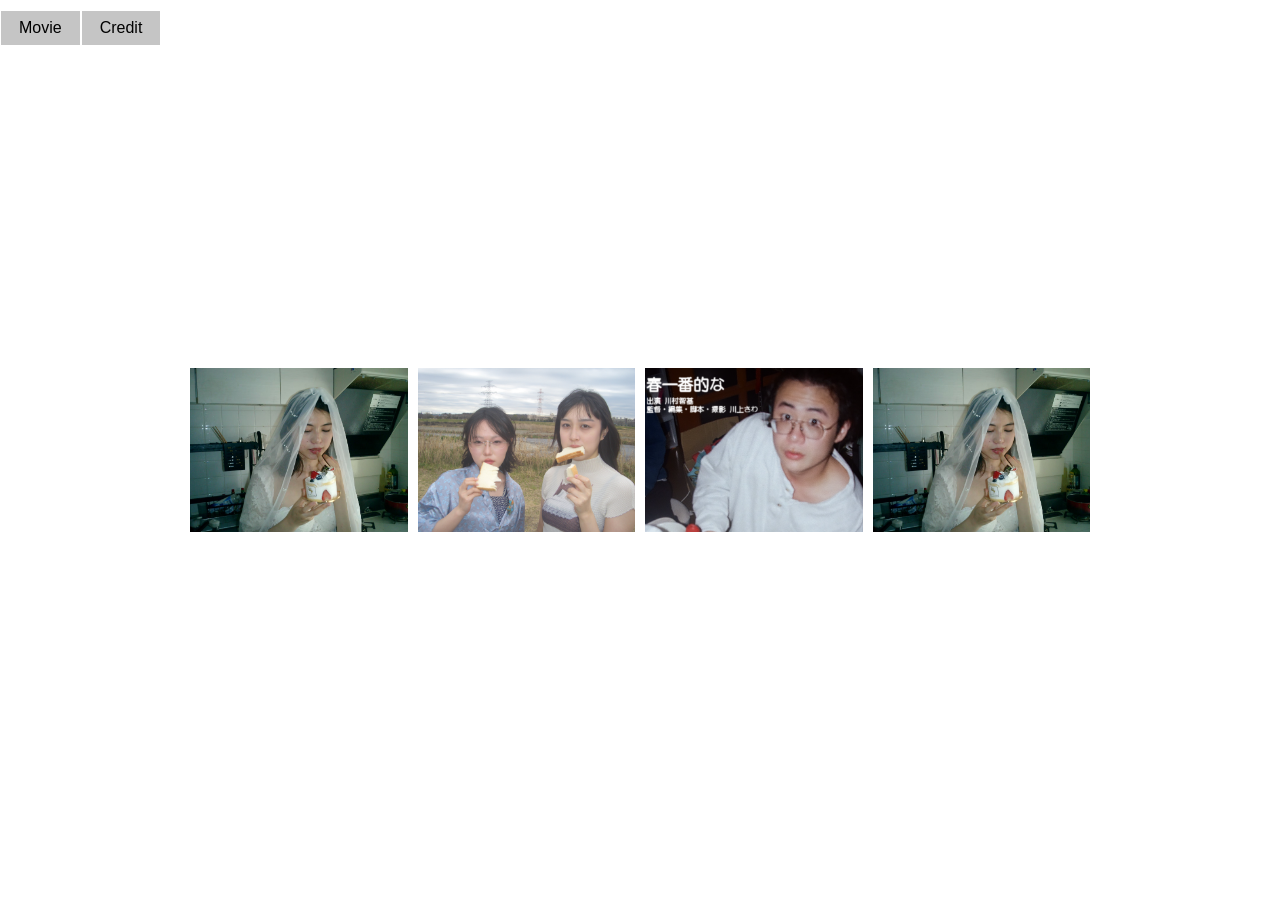
==== index.html @ b127b8d0 "Add files via upload" ====
<!DOCTYPE html>
<html lang="ja">
<head>
  <meta charset="UTF-8">
  <meta name="viewport" content="width=device-width, initial-scale=1.0">
  <title>Gallery</title>
  <link rel="stylesheet" href="css/style.css?v=3">
  <link href="https://fonts.googleapis.com/css?family=Open+Sans:300,400,600&display=swap" rel="stylesheet">
</head>

<body>

  <header class="site-header">
  <nav class="nav">
    <a href="index.html">Movie</a>
    <a href="credit.html">Credit</a>
  </nav>
</header>

  <div class="gallery">



    <a href="https://drive.google.com/file/d/1Qad6YV7Q_ALDBeEzVJL7sqVE9RAB1oPs/view?usp=sharing" target="_blank" class="item center-text"><img src="img/nakaguro.jpg" alt="1">
    
        <div class="text">
    </div>
  </a>

    <a href="https://drive.google.com/file/d/1QwC6lrE6fL1qW2FazjHm5prtM8A9aY1k/view?usp=sharing" target="_blank" class="item center-text"><img src="img/hane.jpg" alt="2">
    <div class="text">
    </div>
  </a>
 
    <a href="https://drive.google.com/file/d/19udJm_bGEFyvdNLWtosxQ64B9k0e14Sd/view?usp=sharing" target="_blank" class="item"><img src="img/haru.png" alt="3">
            <div class="text">

    </div>
  </a>

    <a href="https://drive.google.com/file/d/1FhUNdQ8e8uX9jWdmuNbglirFu6N5hFn1/view?usp=sharing" target="_blank" class="item"><img src="img/nakaguro.jpg" alt="4">
  <div class="text">

  </div>
</a>
  </div>
---- css/style.css ----
/* リセット */
* {
  margin: 0;
  padding: 0;
  box-sizing: border-box;
}

/* 画面ど真ん中 */
body {
  height: 100vh;
  display: flex;
  justify-content: center; /* 横中央 */
  align-items: center;     /* 縦中央 */
  background: #fff;
  font-family: Helvetica, Arial, sans-serif;
}

/* ギャラリー */
.gallery {
  width: min(900px, 80vw);
  display: grid;
  grid-template-columns: repeat(4, 1fr); /* ← ここ重要 */
  gap: 10px;
}

/* アイテム */
.item {
  aspect-ratio: 4 / 3;
  overflow: hidden;
  display: block;
  position: relative;
}

/* 画像 */
.item img {
  width: 100%;
  height: 100%;
  object-fit: cover;
}

/* ホバー暗く */
.item::after {
  content: "";
  position: absolute;
  inset: 0;
  background: rgba(0,0,0,0);
  transition: 0.3s;
}

.item:hover::after {
  background: rgba(0,0,0,0.35);
}
/* テキスト配置 */
.text {
  position: absolute;
  inset: 0;
  display: flex;
  justify-content: center; /* 縦中央 */
  align-items: center;     /* ← これに変更 */

  padding: 16px;
  color: #fff;
  z-index: 2;

  opacity: 0;
  transition: opacity 0.3s ease;
}
/* 基本：本文は左 */
/* タイトル中央 */
.title {
  text-align: center;
  font-size: 15px;
  font-weight: 600;
  letter-spacing: 0.05em; /* ← ちょい広げる */

  text-shadow: 0 2px 8px rgba(0,0,0,0.6); /* ← これ重要 */
}


/* 上2つは全部中央 */
.center-text .text {
  align-items: center;
}

.center-text .text p {
  text-align: center;
}

/* ホバーで表示 */
.item:hover .text {
  opacity: 1;
}


.site-header {
  position: fixed;
  top: 0;
  left: 0;

  padding-top: 10px;
  z-index: 10;
}


.nav {
  display: flex;
  gap: 0px; /* ボタン間の余白 */
}

/* ボタン */
.nav a {
  display: inline-block; /* ← 文字の長さでサイズ変わる */

  background: #c5c5c5; /* グレー */
  color: #000000;

  padding: 8px 18px;
  font-size: 16px;
  text-decoration: none;
  border: 1px solid #fff; /* ← これ追加 */
  transition: 0.3s;
}

/* ホバーで反転 */
.nav a:hover {
  background: #5e5e5e;
  color: #ffffff;
}
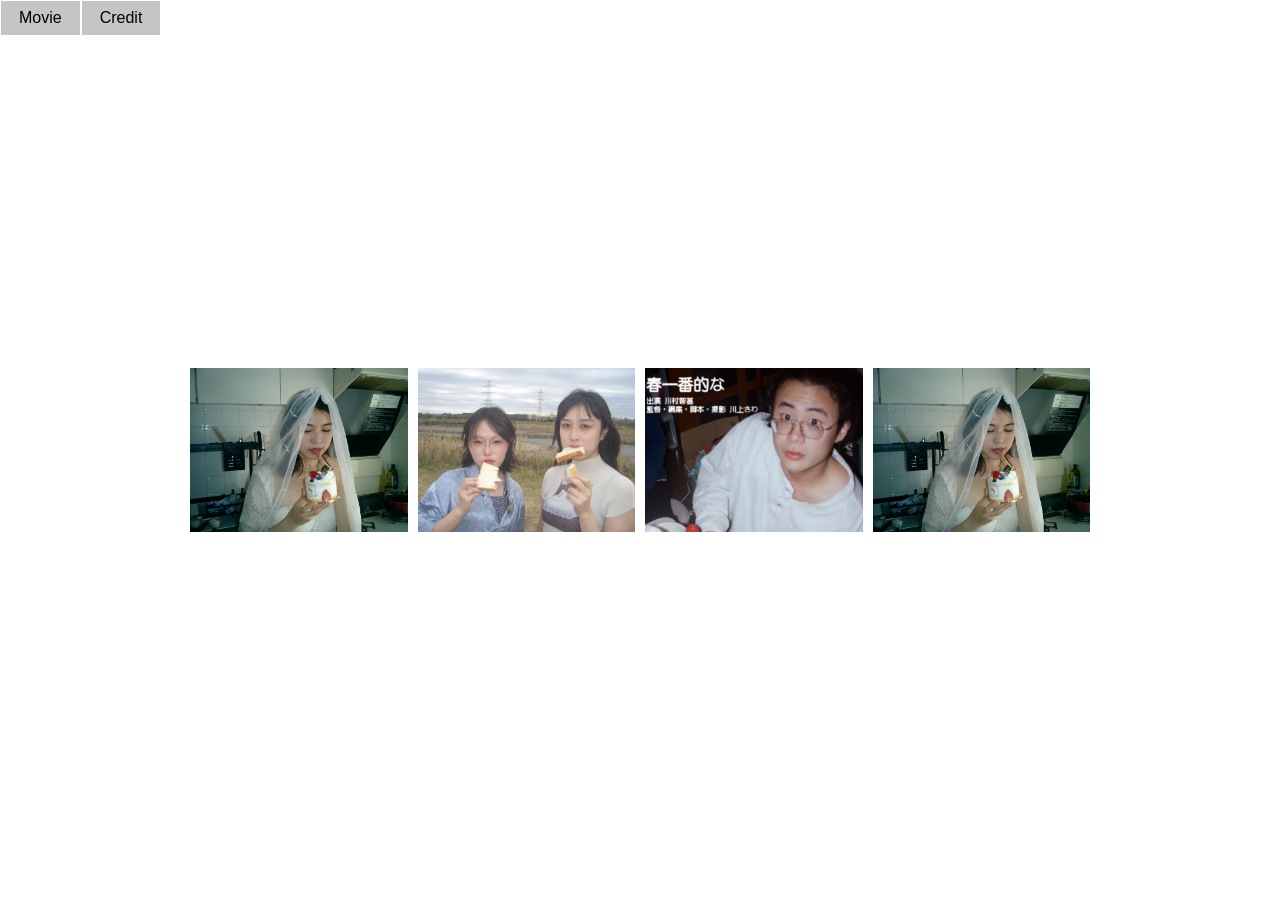
==== commit 927cb566: "Add files via upload" ====
--- a/index.html
+++ b/index.html
@@ -4,7 +4,7 @@
   <meta charset="UTF-8">
   <meta name="viewport" content="width=device-width, initial-scale=1.0">
   <title>Gallery</title>
-  <link rel="stylesheet" href="css/style.css?v=3">
+  <link rel="stylesheet" href="css/style.css?v=4">
   <link href="https://fonts.googleapis.com/css?family=Open+Sans:300,400,600&display=swap" rel="stylesheet">
 </head>
 
--- a/css/style.css
+++ b/css/style.css
@@ -97,7 +97,7 @@
   top: 0;
   left: 0;
 
-  padding-top: 10px;
+  padding-top: 0px;
   z-index: 10;
 }
 
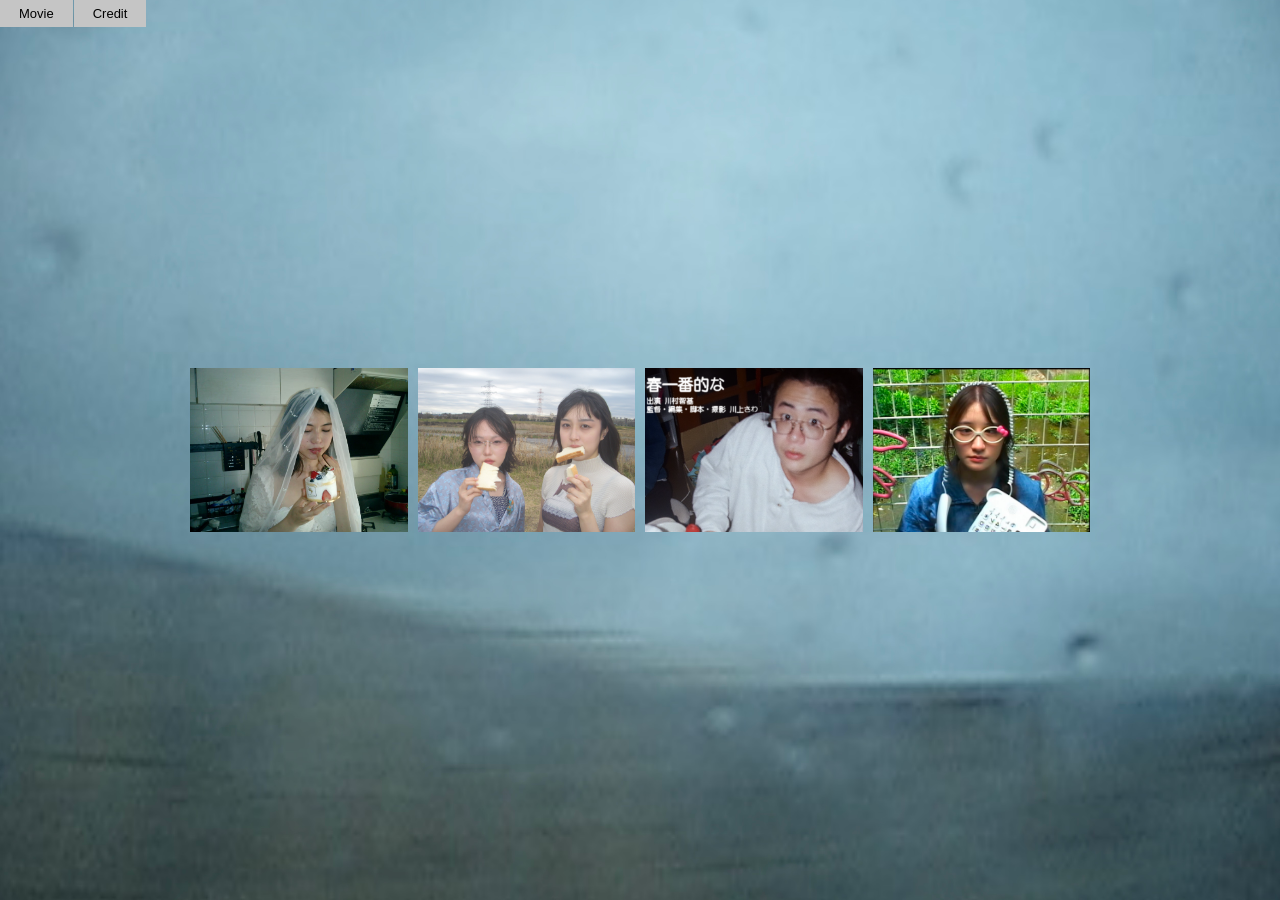
==== commit 42d8b2ad: "Add files via upload" ====
--- a/index.html
+++ b/index.html
@@ -4,43 +4,88 @@
   <meta charset="UTF-8">
   <meta name="viewport" content="width=device-width, initial-scale=1.0">
   <title>Gallery</title>
-  <link rel="stylesheet" href="css/style.css?v=4">
+  <link rel="stylesheet" href="css/style.css?v=6">
   <link href="https://fonts.googleapis.com/css?family=Open+Sans:300,400,600&display=swap" rel="stylesheet">
 </head>
 
 <body>
 
-  <header class="site-header">
+<header class="site-header">
   <nav class="nav">
     <a href="index.html">Movie</a>
     <a href="credit.html">Credit</a>
   </nav>
 </header>
 
-  <div class="gallery">
+<div class="gallery">
 
-
-
-    <a href="https://drive.google.com/file/d/1Qad6YV7Q_ALDBeEzVJL7sqVE9RAB1oPs/view?usp=sharing" target="_blank" class="item center-text"><img src="img/nakaguro.jpg" alt="1">
-    
-        <div class="text">
-    </div>
+  <!-- 1 -->
+  <a href="#" class="item center-text" data-video="ug21vj0X4Yg">
+    <img src="img/nakaguro.jpg" alt="1">
+    <div class="text"></div>
   </a>
 
-    <a href="https://drive.google.com/file/d/1QwC6lrE6fL1qW2FazjHm5prtM8A9aY1k/view?usp=sharing" target="_blank" class="item center-text"><img src="img/hane.jpg" alt="2">
-    <div class="text">
-    </div>
-  </a>
- 
-    <a href="https://drive.google.com/file/d/19udJm_bGEFyvdNLWtosxQ64B9k0e14Sd/view?usp=sharing" target="_blank" class="item"><img src="img/haru.png" alt="3">
-            <div class="text">
-
-    </div>
+  <!-- 2 -->
+  <a href="#" class="item center-text" data-video="9zur8o8xtrY">
+    <img src="img/hane.jpg" alt="2">
+    <div class="text"></div>
   </a>
 
-    <a href="https://drive.google.com/file/d/1FhUNdQ8e8uX9jWdmuNbglirFu6N5hFn1/view?usp=sharing" target="_blank" class="item"><img src="img/nakaguro.jpg" alt="4">
-  <div class="text">
+  <!-- 3 -->
+  <a href="#" class="item" data-video="yhP8NSv1mOk">
+    <img src="img/haru.png" alt="3">
+    <div class="text"></div>
+  </a>
 
+  <!-- 4 -->
+  <a href="#" class="item" data-video="17OrL44WgpE">
+    <img src="img/12gatsu.jpg" alt="4">
+    <div class="text"></div>
+  </a>
+
+</div>
+
+<!-- モーダル -->
+<div id="modal" class="modal">
+  <span class="close">&times;</span>
+  <div class="modal-content">
+    <iframe id="youtube-player"
+      src=""
+      allow="autoplay; encrypted-media"
+      allowfullscreen>
+    </iframe>
   </div>
-</a>
-  </div>+</div>
+
+<!-- JS -->
+<script>
+const items = document.querySelectorAll('.item');
+const modal = document.getElementById('modal');
+const player = document.getElementById('youtube-player');
+const close = document.querySelector('.close');
+
+items.forEach(item => {
+  item.addEventListener('click', e => {
+    e.preventDefault();
+    const videoId = item.dataset.video;
+    player.src = "https://www.youtube.com/embed/" + videoId + "?autoplay=1";
+    modal.style.display = "flex";
+  });
+});
+
+close.addEventListener('click', () => {
+  modal.style.display = "none";
+  player.src = "";
+});
+
+/* 背景クリックでも閉じる */
+modal.addEventListener('click', (e) => {
+  if (e.target === modal) {
+    modal.style.display = "none";
+    player.src = "";
+  }
+});
+</script>
+
+</body>
+</html>
--- a/css/style.css
+++ b/css/style.css
@@ -11,8 +11,9 @@
   display: flex;
   justify-content: center; /* 横中央 */
   align-items: center;     /* 縦中央 */
-  background: #fff;
-  font-family: Helvetica, Arial, sans-serif;
+  background: url("../img/haikei.jpg") center no-repeat;
+  background-size: cover;
+  font-family: "Noto Sans JP", "Hiragino Kaku Gothic ProN", "Yu Gothic", sans-serif;
 }
 
 /* ギャラリー */
@@ -50,31 +51,6 @@
 .item:hover::after {
   background: rgba(0,0,0,0.35);
 }
-/* テキスト配置 */
-.text {
-  position: absolute;
-  inset: 0;
-  display: flex;
-  justify-content: center; /* 縦中央 */
-  align-items: center;     /* ← これに変更 */
-
-  padding: 16px;
-  color: #fff;
-  z-index: 2;
-
-  opacity: 0;
-  transition: opacity 0.3s ease;
-}
-/* 基本：本文は左 */
-/* タイトル中央 */
-.title {
-  text-align: center;
-  font-size: 15px;
-  font-weight: 600;
-  letter-spacing: 0.05em; /* ← ちょい広げる */
-
-  text-shadow: 0 2px 8px rgba(0,0,0,0.6); /* ← これ重要 */
-}
 
 
 /* 上2つは全部中央 */
@@ -104,7 +80,7 @@
 
 .nav {
   display: flex;
-  gap: 0px; /* ボタン間の余白 */
+  gap: 1px; /* ボタン間の余白 */
 }
 
 /* ボタン */
@@ -113,11 +89,10 @@
 
   background: #c5c5c5; /* グレー */
   color: #000000;
-
-  padding: 8px 18px;
-  font-size: 16px;
+  padding: 5px 18px;
+  font-size: 13px;
   text-decoration: none;
-  border: 1px solid #fff; /* ← これ追加 */
+  border: 1px solid #ffffff00; /* ← これ追加 */
   transition: 0.3s;
 }
 
@@ -127,3 +102,31 @@
   color: #ffffff;
 }
 
+.modal {
+  display: none;
+  position: fixed;
+  inset: 0;
+  background: rgba(0,0,0,0.85);
+  justify-content: center;
+  align-items: center;
+  z-index: 9999;
+}
+
+.modal-content {
+  width: min(90vw, 1000px);
+}
+
+.modal iframe {
+  width: 100%;
+  aspect-ratio: 16 / 9;
+  border: none;
+}
+
+.close {
+  position: absolute;
+  top: 30px;
+  right: 40px;
+  font-size: 32px;
+  color: white;
+  cursor: pointer;
+}
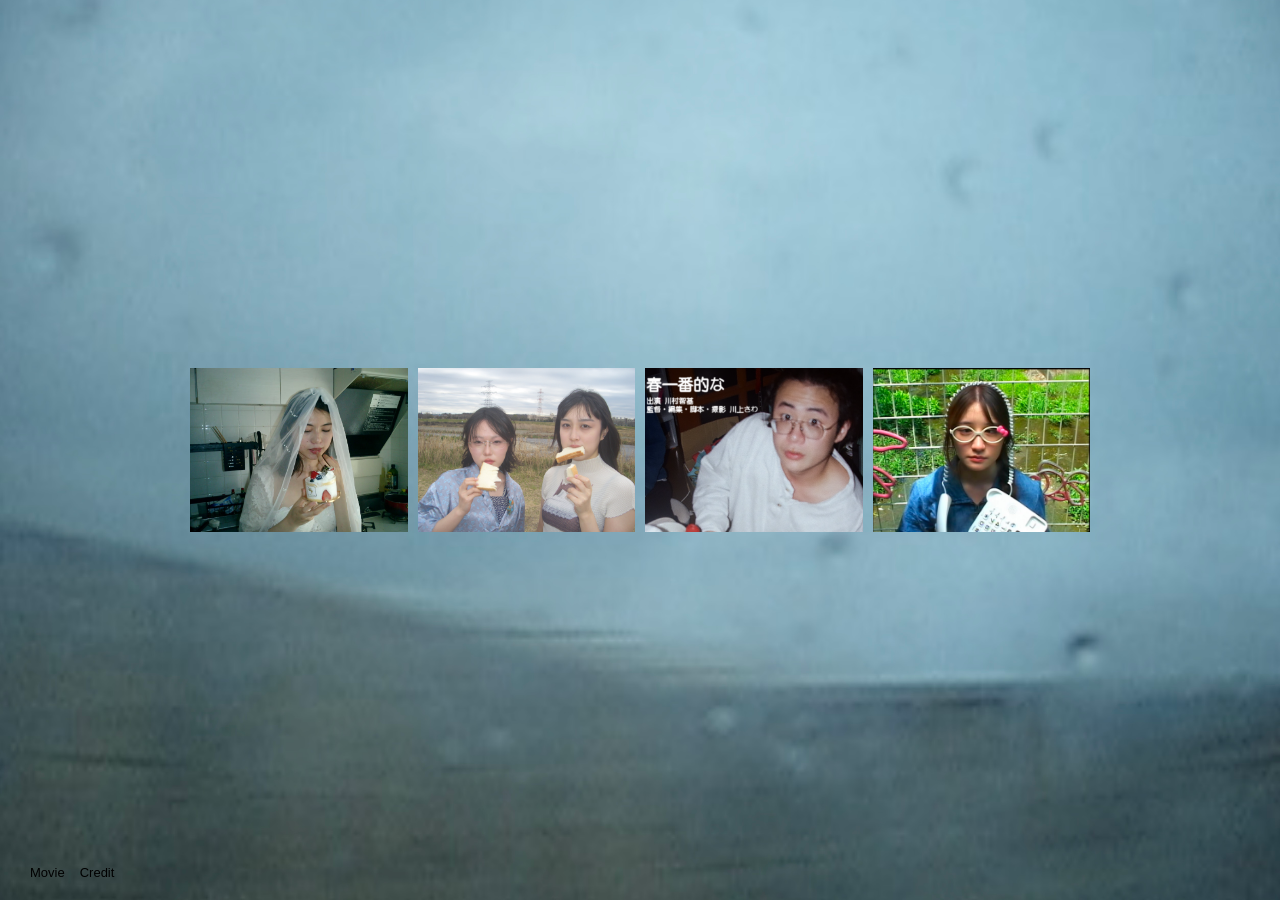
==== commit d64c41af: "Add files via upload" ====
--- a/index.html
+++ b/index.html
@@ -4,7 +4,7 @@
   <meta charset="UTF-8">
   <meta name="viewport" content="width=device-width, initial-scale=1.0">
   <title>Gallery</title>
-  <link rel="stylesheet" href="css/style.css?v=6">
+  <link rel="stylesheet" href="css/style.css?v=9">
   <link href="https://fonts.googleapis.com/css?family=Open+Sans:300,400,600&display=swap" rel="stylesheet">
 </head>
 
--- a/css/style.css
+++ b/css/style.css
@@ -70,38 +70,39 @@
 
 .site-header {
   position: fixed;
-  top: 0;
+  bottom: 0;   /* ← 下に固定 */
   left: 0;
-
-  padding-top: 0px;
+  padding: 15px;
   z-index: 10;
 }
 
 
 .nav {
   display: flex;
-  gap: 1px; /* ボタン間の余白 */
+  gap: 0px; /* ボタン間の余白 */
 }
 
-/* ボタン */
+
 .nav a {
-  display: inline-block; /* ← 文字の長さでサイズ変わる */
+  display: inline-block;
 
-  background: #c5c5c5; /* グレー */
-  color: #000000;
-  padding: 5px 18px;
+  color: #000;
+  background: none;
+
+  padding: 5px 0;
   font-size: 13px;
   text-decoration: none;
-  border: 1px solid #ffffff00; /* ← これ追加 */
-  transition: 0.3s;
+
+  margin-top: 15px;
+  margin-left: 15px;
+
+  transition: color 0.3s ease;
 }
 
-/* ホバーで反転 */
+/* ホバーは色だけ変える */
 .nav a:hover {
-  background: #5e5e5e;
-  color: #ffffff;
+  color: #dbdbdb;
 }
-
 .modal {
   display: none;
   position: fixed;
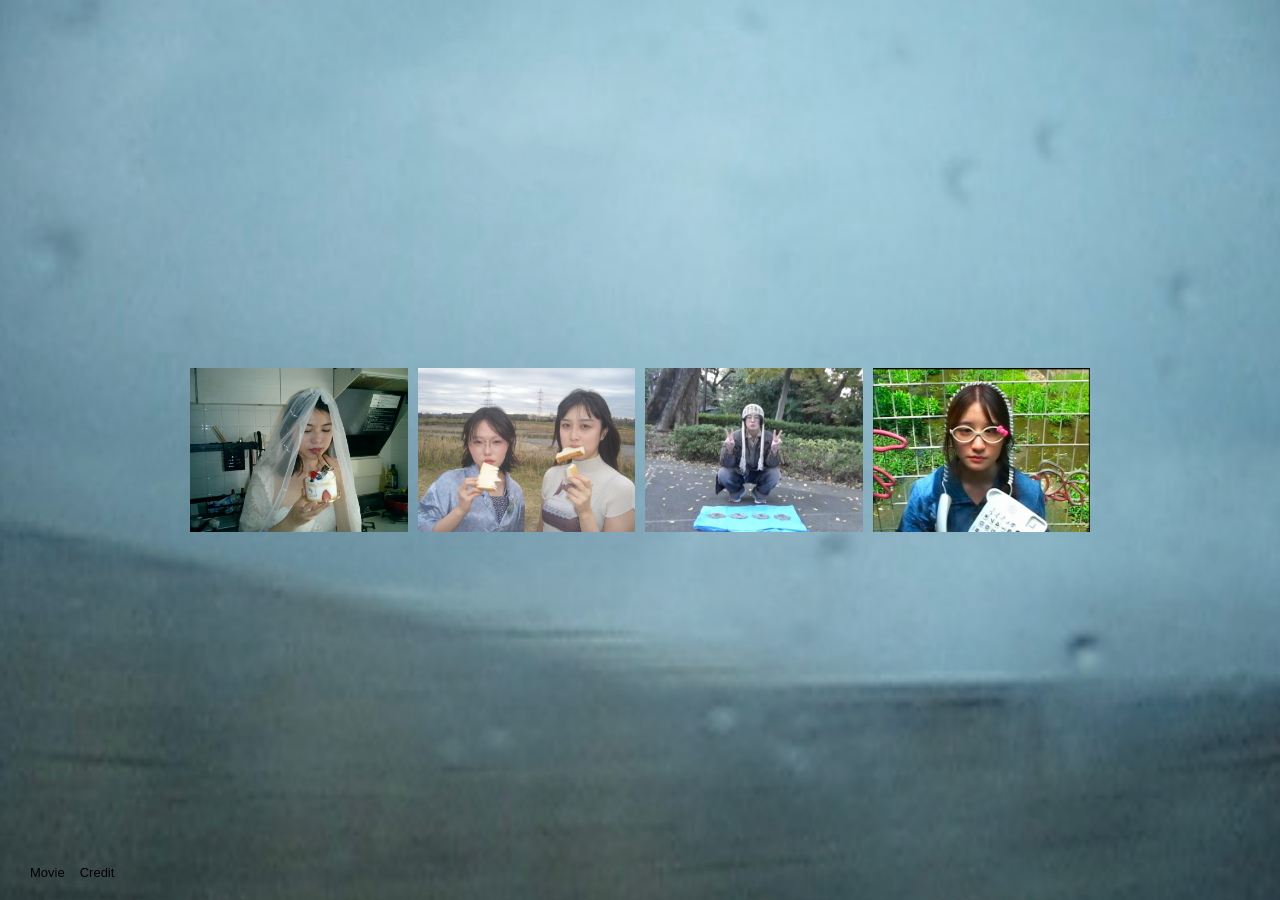
==== commit 731df060: "Add files via upload" ====
--- a/index.html
+++ b/index.html
@@ -4,7 +4,7 @@
   <meta charset="UTF-8">
   <meta name="viewport" content="width=device-width, initial-scale=1.0">
   <title>Gallery</title>
-  <link rel="stylesheet" href="css/style.css?v=9">
+  <link rel="stylesheet" href="css/style.css?v=10">
   <link href="https://fonts.googleapis.com/css?family=Open+Sans:300,400,600&display=swap" rel="stylesheet">
 </head>
 
@@ -33,7 +33,7 @@
 
   <!-- 3 -->
   <a href="#" class="item" data-video="yhP8NSv1mOk">
-    <img src="img/haru.png" alt="3">
+    <img src="img/haru.jpg" alt="3">
     <div class="text"></div>
   </a>
 
--- a/css/style.css
+++ b/css/style.css
@@ -130,4 +130,12 @@
   font-size: 32px;
   color: white;
   cursor: pointer;
+}
+
+@media (max-width: 768px) {
+  .site-header {
+    top: 0;
+    bottom: auto; /* ← 下固定を解除 */
+    left: 0;
+  }
 }
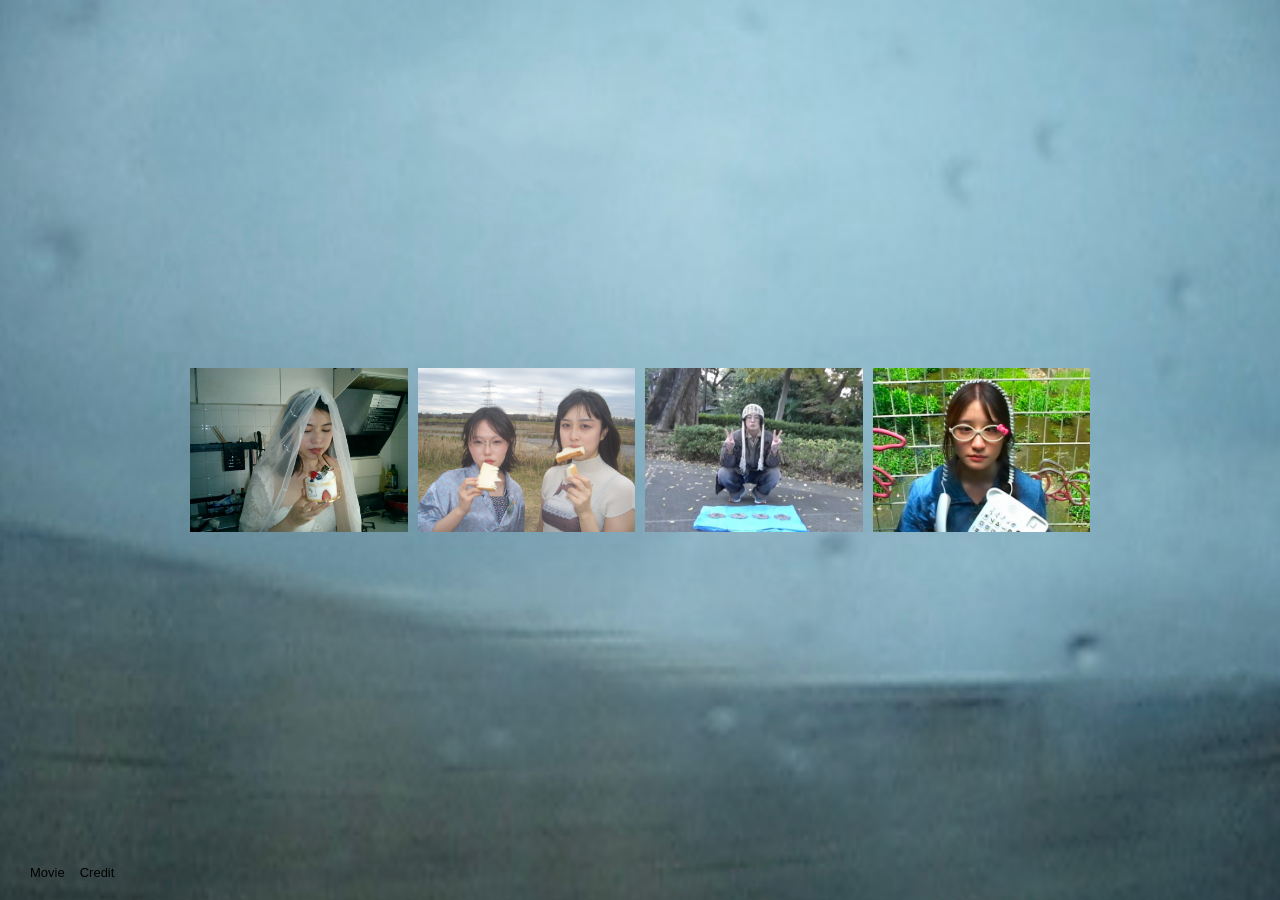
==== commit 56bbe891: "Add files via upload" ====
--- a/index.html
+++ b/index.html
@@ -4,7 +4,7 @@
   <meta charset="UTF-8">
   <meta name="viewport" content="width=device-width, initial-scale=1.0">
   <title>Gallery</title>
-  <link rel="stylesheet" href="css/style.css?v=10">
+  <link rel="stylesheet" href="css/style.css?v=11">
   <link href="https://fonts.googleapis.com/css?family=Open+Sans:300,400,600&display=swap" rel="stylesheet">
 </head>
 
